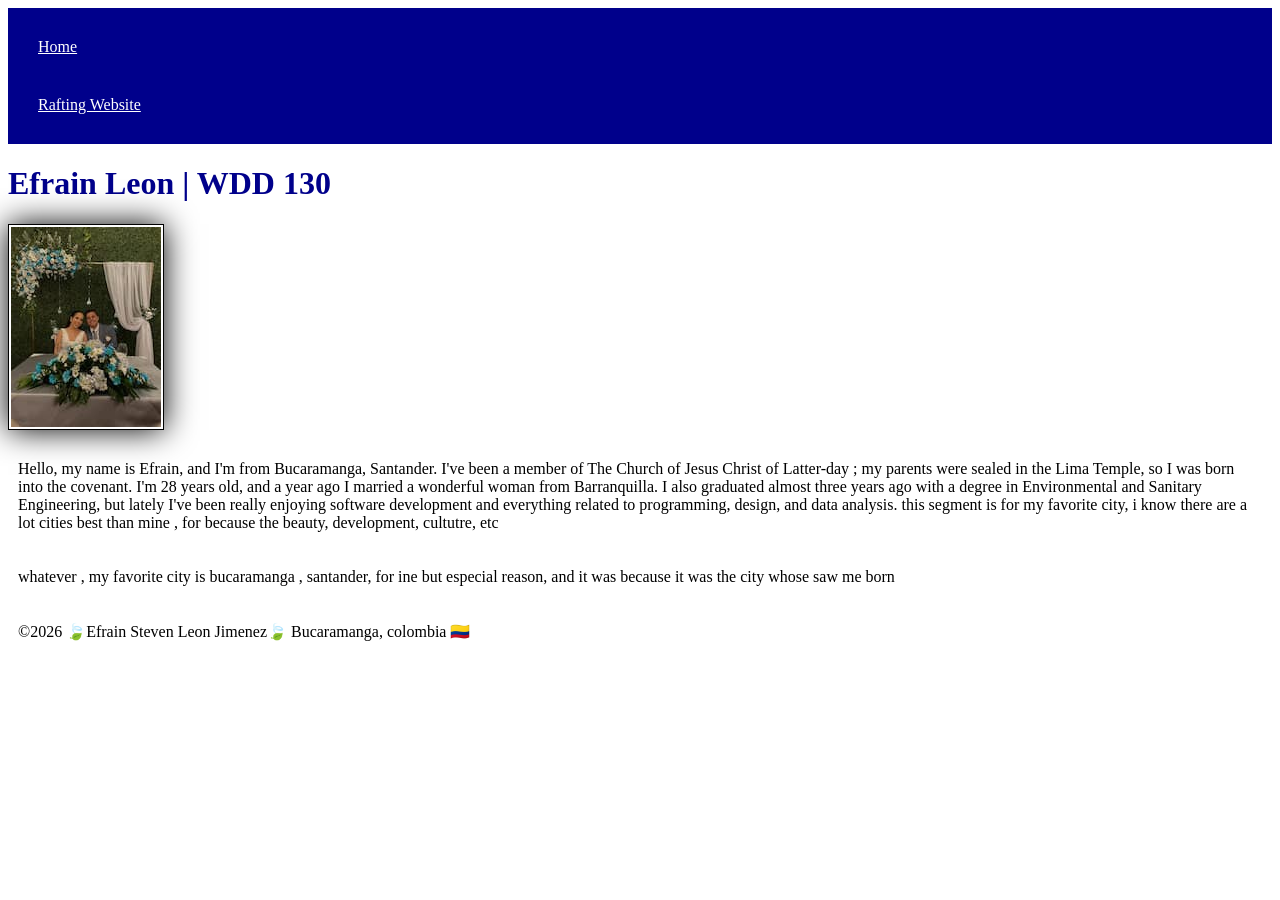
==== index.html @ bd7798eb "corrections" ====
<!DOCTYPE html>
<html lang="en">

<head>
    <meta charset="UTF-8">
    <meta name="viewport" content="width=device-width, initial-scale=1.0">
    <title>Efrain Leon | WDD 130</title>
    <link rel="stylesheet" href="styles/styles.css">
</head>

<body>
    <header>
        <nav>
            <a href="#">Home</a>
            <a href="wwr/">Rafting Website</a>
        </nav>
    </header>
    <main>
        <h1> Efrain Leon | WDD 130</h1>
        <img src="images/profile.jpg" alt="My wife and me">
        <p>Hello, my name is Efrain, and I'm from Bucaramanga, Santander. I've been a member of The
            Church of
            Jesus Christ of Latter-day ; my parents were sealed in the Lima Temple, so I was born
            into the
            covenant. I'm 28 years old, and a year ago I married a wonderful woman from
            Barranquilla. I also
            graduated almost three years ago with a degree in Environmental and Sanitary
            Engineering, but lately
            I've been really enjoying software development and everything related to programming,
            design, and data analysis.
            this segment is for my favorite city, i know there are a lot cities best than mine , for
            because the beauty, development, cultutre, etc</p>
        <p>whatever , my favorite city is bucaramanga , santander, for ine but especial reason, and
            it
            was because it was the city whose saw me born </p>
    </main>
    <footer>
        <p>©️​2026 🍃​Efrain Steven Leon Jimenez🍃​ Bucaramanga, colombia 🇨🇴​</p>
    </footer>

</body>

</html>
---- styles/styles.css ----
nav {
    background-color: darkblue;
    padding: 10px;
}

nav a {
    color: white;
    display: block;
    padding: 20px;
}

h1 {
    color: darkblue;
}

img {
    width: 150px;
    height: auto;
    border: 1px solid black;
    padding: 2px;
    box-shadow: 0 0 30px;

}

p {
    padding: 10px;
}
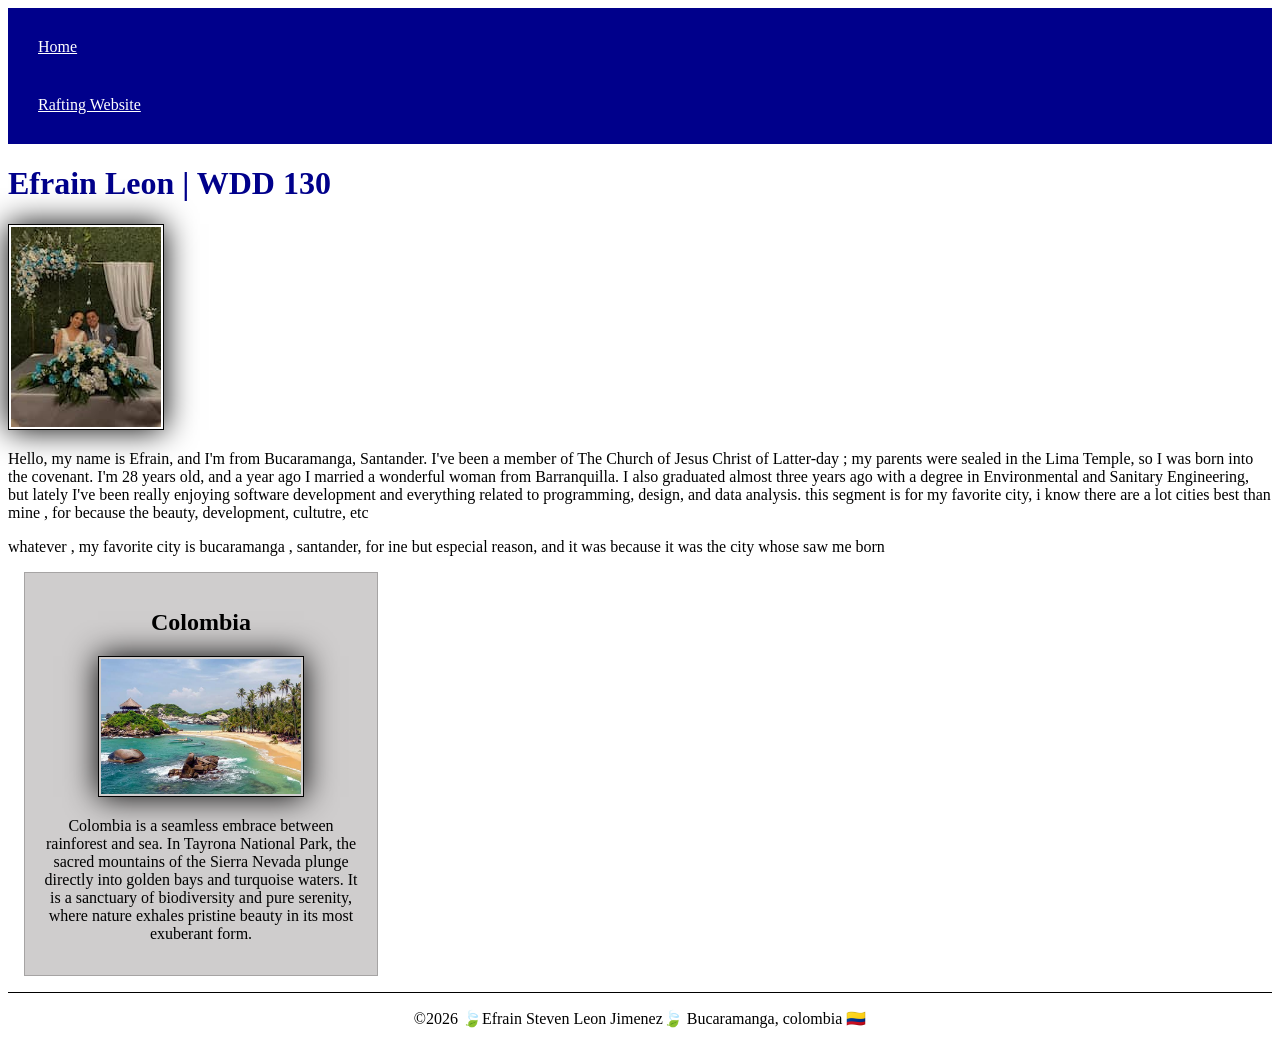
==== commit 678e4152: "update" ====
--- a/index.html
+++ b/index.html
@@ -6,6 +6,9 @@
     <meta name="viewport" content="width=device-width, initial-scale=1.0">
     <title>Efrain Leon | WDD 130</title>
     <link rel="stylesheet" href="styles/styles.css">
+    <meta name="description"
+      content="Describe your home page here using keywords like your name, the course, the porpuse of the page.">
+    <meta name="author" content="Your name">
 </head>
 
 <body>
@@ -34,6 +37,17 @@
             it
             was because it was the city whose saw me born </p>
     </main>
+    <aside>
+        <h2>Colombia</h2>
+        <img src="images/Tayrona_park.jpg" alt="This is my countrie">
+        <p>Colombia is a seamless embrace between rainforest and sea. In Tayrona National Park, the
+            sacred
+            mountains of the Sierra Nevada plunge directly into golden bays and turquoise waters. It
+            is a sanctuary of biodiversity and pure serenity, where nature exhales pristine beauty
+            in its
+            most exuberant form.
+        </p>
+    </aside>
     <footer>
         <p>©️​2026 🍃​Efrain Steven Leon Jimenez🍃​ Bucaramanga, colombia 🇨🇴​</p>
     </footer>
--- a/styles/styles.css
+++ b/styles/styles.css
@@ -24,4 +24,34 @@
 
 p {
     padding: 10px;
+}
+
+aside {
+    width: 20rem;
+    margin: 1rem;
+    border: 1px solid rgb(0 0 0/ 0.2);
+    /* 1 */
+    padding: 1rem;
+    background-color: #cfcdcd;
+    text-align: center;
+}
+
+aside img {
+    width: 200px;
+    height: auto;
+}
+
+main img {
+    width: 150px;
+    height: auto;
+}
+
+p {
+    padding: 0;
+}
+
+footer {
+    margin-top: 15px;
+    border-top: 1px solid #000;
+    text-align: center;
 }
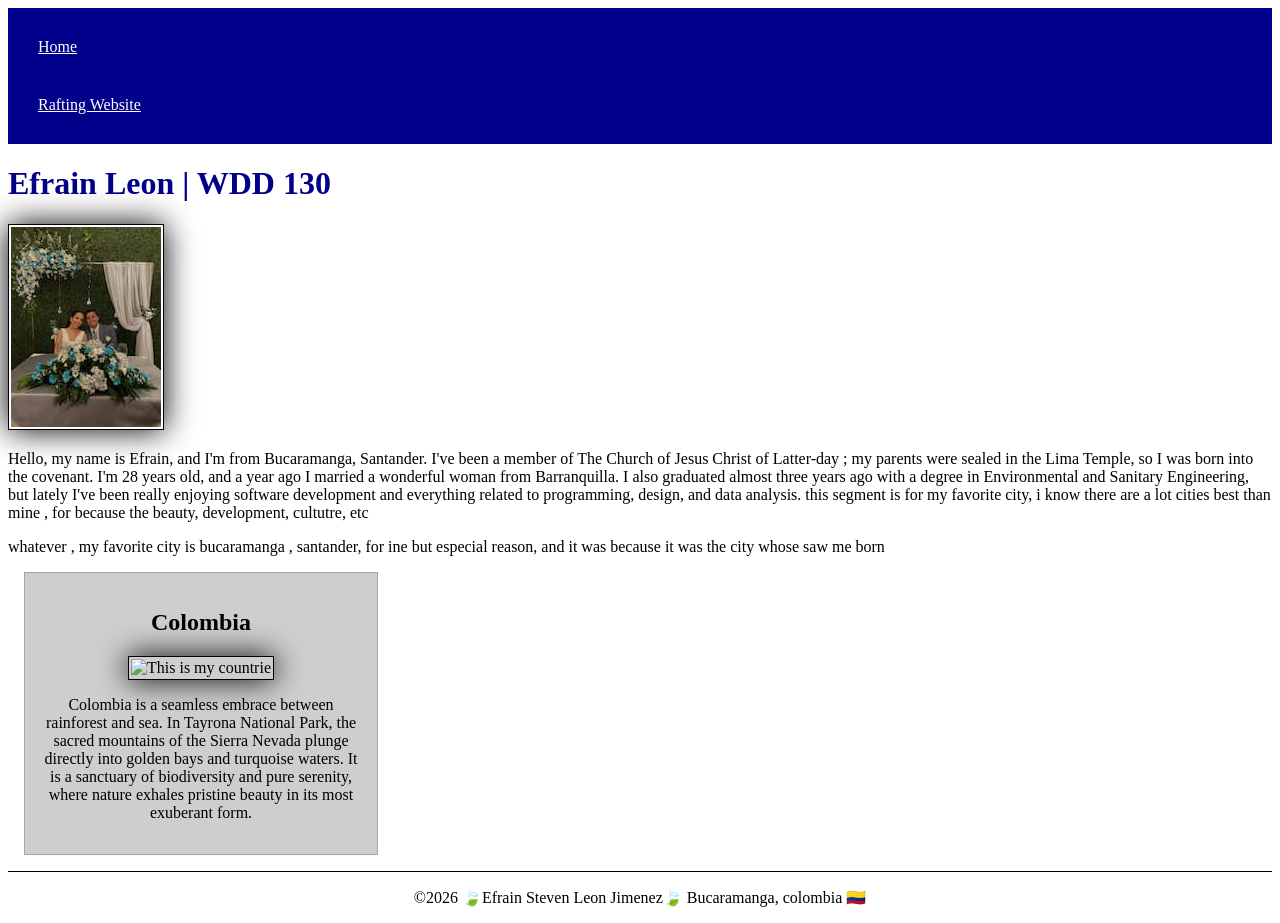
==== commit dfce5b6a: "t not T" ====
--- a/index.html
+++ b/index.html
@@ -39,7 +39,7 @@
     </main>
     <aside>
         <h2>Colombia</h2>
-        <img src="images/Tayrona_park.jpg" alt="This is my countrie">
+        <img src="images/tayrona_park.jpg" alt="This is my countrie">
         <p>Colombia is a seamless embrace between rainforest and sea. In Tayrona National Park, the
             sacred
             mountains of the Sierra Nevada plunge directly into golden bays and turquoise waters. It
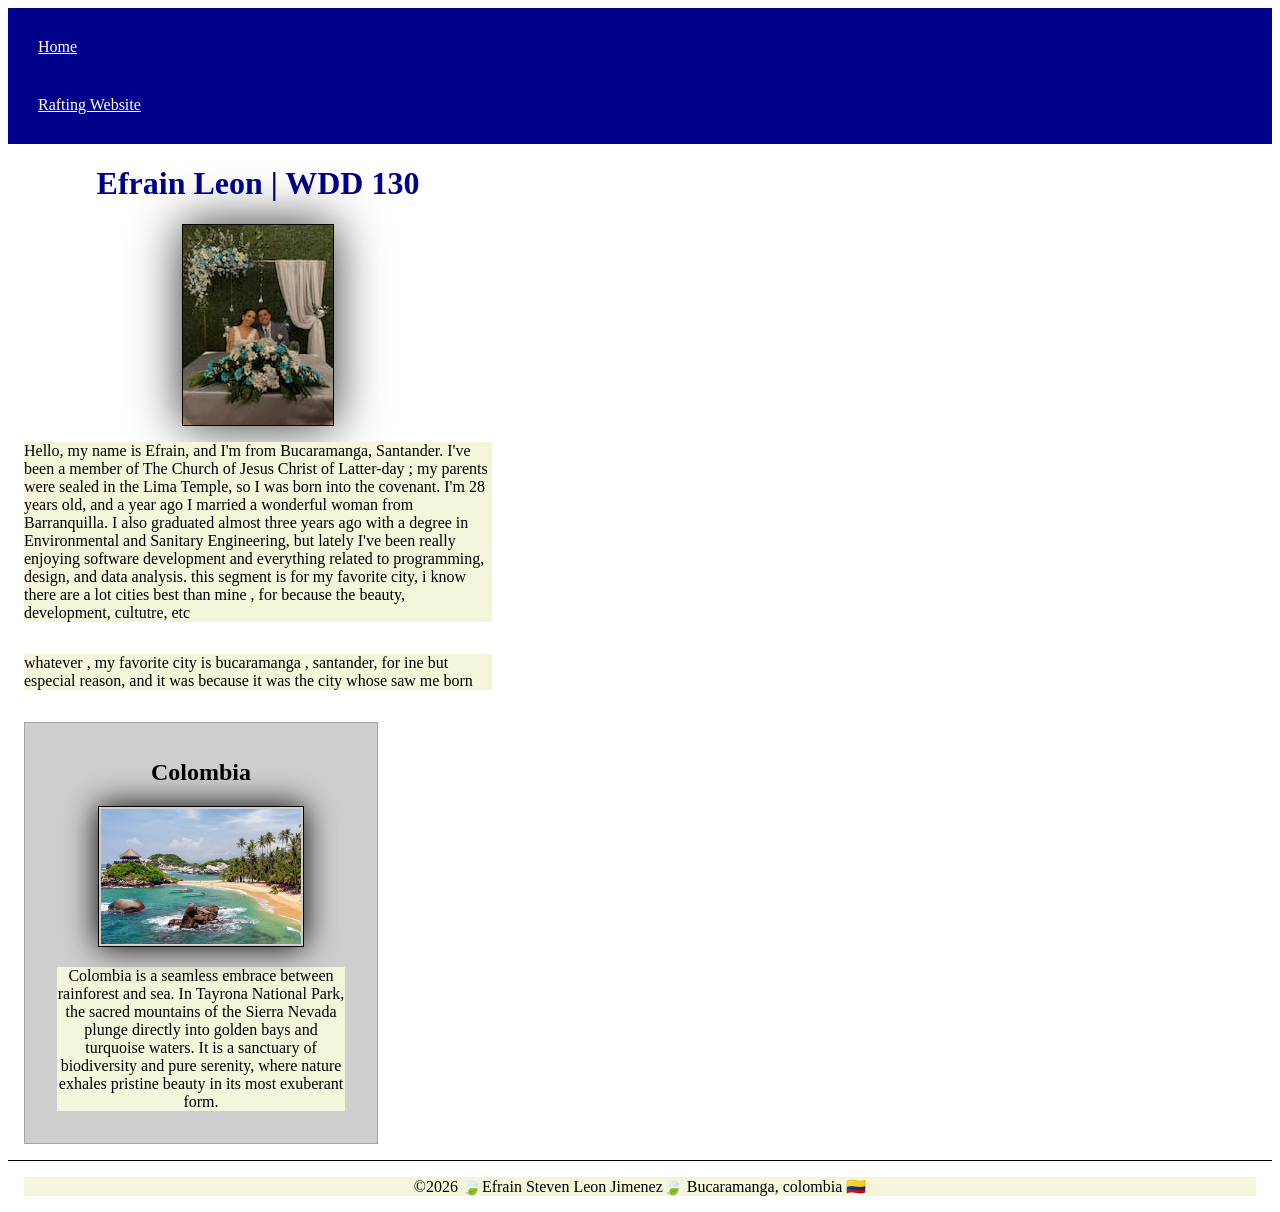
==== commit 9eb5efd5: "ch" ====
--- a/index.html
+++ b/index.html
@@ -39,7 +39,7 @@
     </main>
     <aside>
         <h2>Colombia</h2>
-        <img src="images/tayrona_park.jpg" alt="This is my countrie">
+        <img src="images/tayronapark.jpg" alt="This is my countrie">
         <p>Colombia is a seamless embrace between rainforest and sea. In Tayrona National Park, the
             sacred
             mountains of the Sierra Nevada plunge directly into golden bays and turquoise waters. It
--- a/styles/styles.css
+++ b/styles/styles.css
@@ -22,10 +22,6 @@
 
 }
 
-p {
-    padding: 10px;
-}
-
 aside {
     width: 20rem;
     margin: 1rem;
@@ -39,14 +35,29 @@
 aside img {
     width: 200px;
     height: auto;
+
+}
+
+main {
+    width: 100%;
+    max-width: 500px;
+    display: flex;
+    flex-direction: column;
+    align-items: center;
+
 }
 
 main img {
     width: 150px;
     height: auto;
+    border: 1px solid rgb(0, 0, 0);
+    padding: 0;
+    box-shadow: 0 0 50px #333333;
 }
 
 p {
+    background-color: beige;
+    margin: 1rem;
     padding: 0;
 }
 
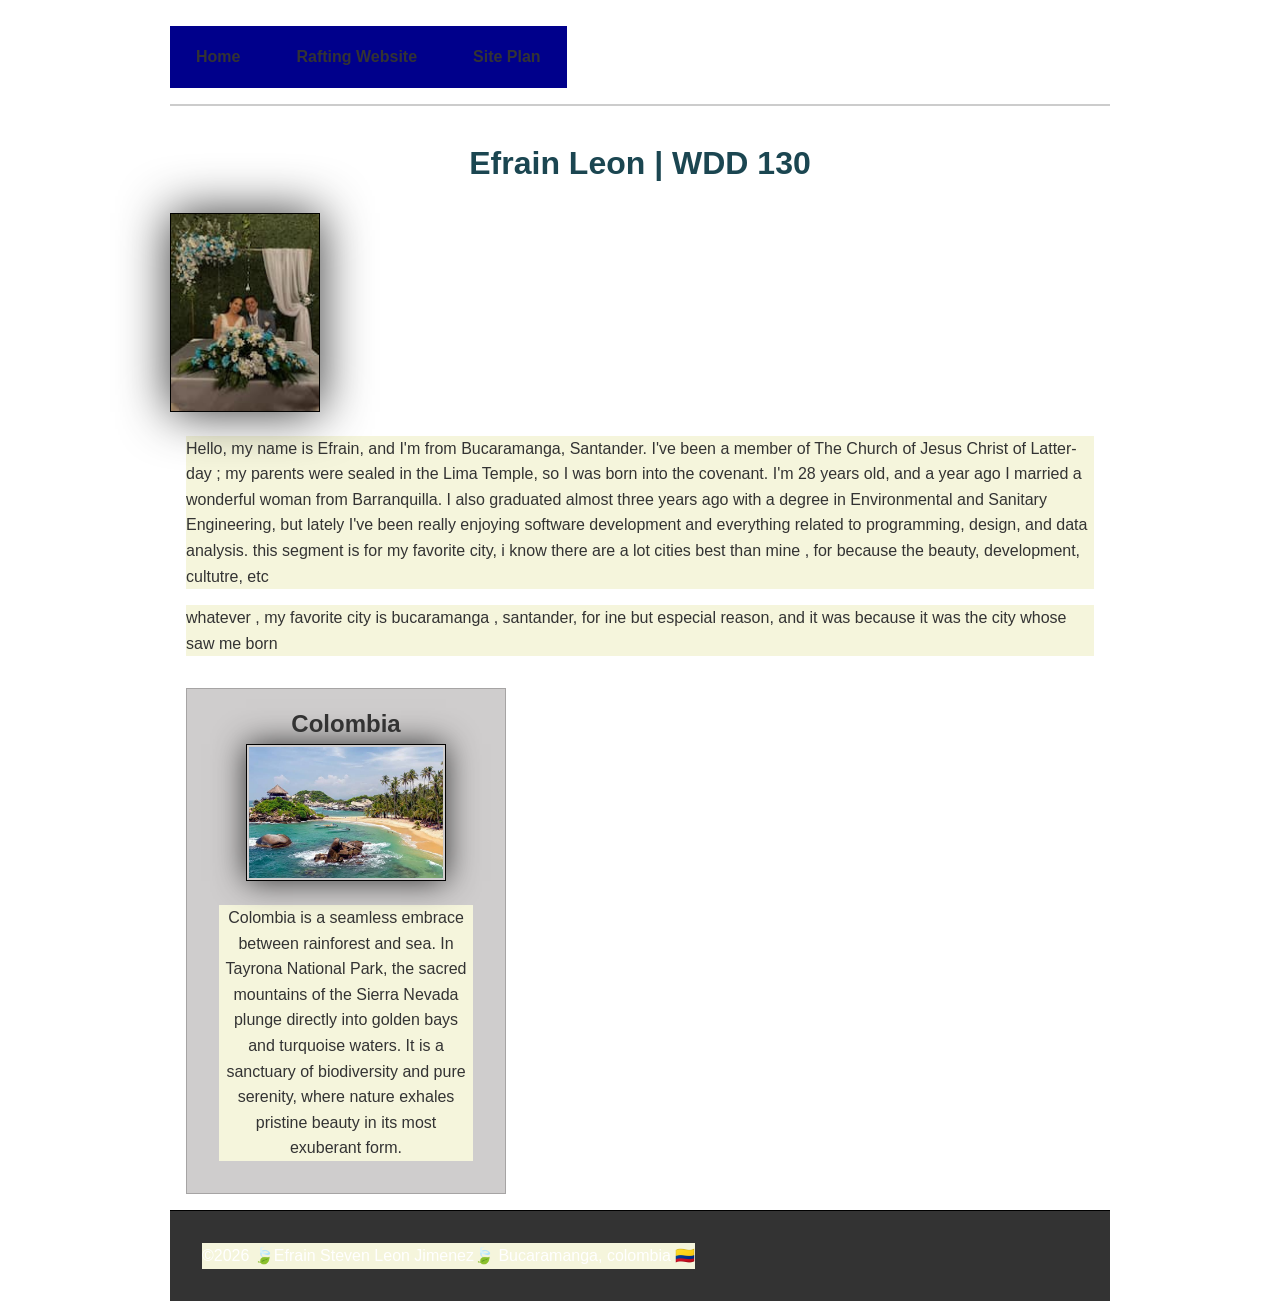
==== commit d1ada65c: ".." ====
--- a/index.html
+++ b/index.html
@@ -16,8 +16,10 @@
         <nav>
             <a href="#">Home</a>
             <a href="wwr/">Rafting Website</a>
+            <a href="site-plan.html">Site Plan</a>
         </nav>
     </header>
+
     <main>
         <h1> Efrain Leon | WDD 130</h1>
         <img src="images/profile.jpg" alt="My wife and me">
@@ -54,4 +56,6 @@
 
 </body>
 
-</html>+</html>
+
+<!-- hi -->
--- a/styles/styles.css
+++ b/styles/styles.css
@@ -1,3 +1,18 @@
+* {
+    box-sizing: border-box;
+    margin: 0;
+    padding: 0;
+}
+
+body {
+    font-family: Arial, sans-serif;
+    line-height: 1.6;
+    color: #333;
+    max-width: 960px;
+    margin: 0 auto;
+    padding: 10px;
+}
+
 nav {
     background-color: darkblue;
     padding: 10px;
@@ -39,11 +54,20 @@
 }
 
 main {
-    width: 100%;
-    max-width: 500px;
+    /*width: 100%;
     display: flex;
     flex-direction: column;
     align-items: center;
+    max-width: 960px;
+    margin: 0 auto;
+    padding: 1rem;*/
+    margin: 2rem 0;
+}
+
+main h1 {
+    text-align: center;
+    margin-bottom: 1.5rem;
+    color: #1b4651;
 
 }
 
@@ -65,4 +89,61 @@
     margin-top: 15px;
     border-top: 1px solid #000;
     text-align: center;
+    display: flex;
+    justify-content: space-between;
+    align-items: center;
+    padding: 1rem;
+    background-color: #333;
+    color: #fff;
+}
+
+header {
+    display: flex;
+    align-items: center;
+    justify-content: space-between;
+    /*grid-template-columns: 150px 1fr;*/
+    padding: 1rem 0;
+    /*background-color: #f4f4f4;*/
+    border-bottom: 2px solid #ccc;
+}
+
+header.logo {
+    max-width: 60px;
+    width: auto;
+}
+
+nav {
+    display: flex;
+    /*justify-content: space-around;
+    list-style-type: none;*/
+    gap: 1.5rem;
+}
+
+nav a {
+    text-decoration: none;
+    font-weight: bold;
+    padding: 0.5rem 1rem;
+    color: #333;
+}
+
+nav a:hover {
+    color: #62b7cb;
+    text-decoration: underline;
+}
+
+.card-container {
+    display: grid;
+    grid-template-columns: repeat(auto-fit, minmax(280px, 1fr));
+    gap: 1.5rem;
+}
+
+.card {
+    border: 1px solid #ddd;
+    padding: 1rem;
+    border-radius: 8px;
+}
+
+.social-links {
+    display: flex;
+    gap: 1rem;
 }
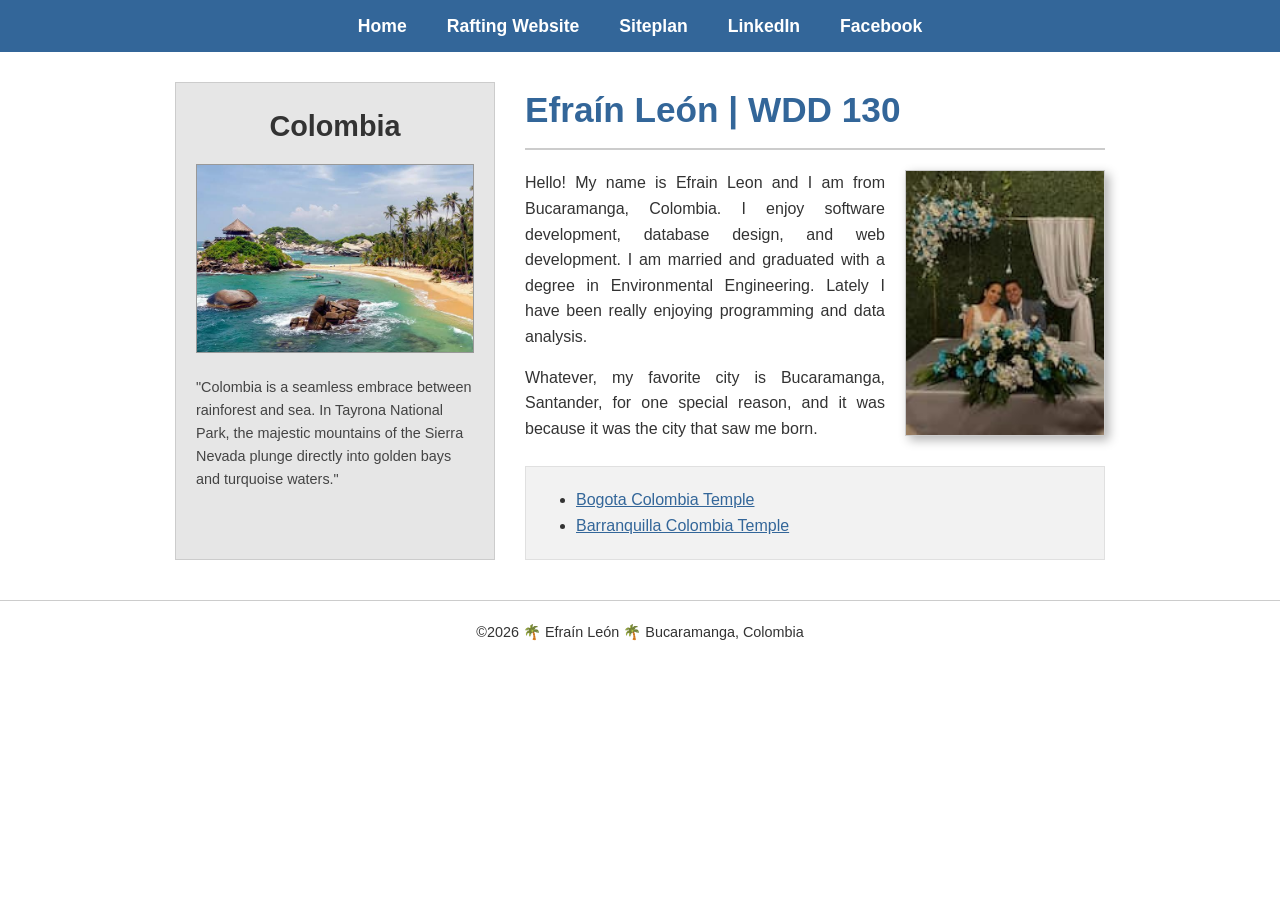
==== commit da93116b: "week 4" ====
--- a/index.html
+++ b/index.html
@@ -6,9 +6,8 @@
     <meta name="viewport" content="width=device-width, initial-scale=1.0">
     <title>Efrain Leon | WDD 130</title>
     <link rel="stylesheet" href="styles/styles.css">
-    <meta name="description"
-      content="Describe your home page here using keywords like your name, the course, the porpuse of the page.">
-    <meta name="author" content="Your name">
+    <meta name="description" content="Personal homepage">
+    <meta name="author" content="Efrain Steven Leon Jimenez">
 </head>
 
 <body>
@@ -16,46 +15,50 @@
         <nav>
             <a href="#">Home</a>
             <a href="wwr/">Rafting Website</a>
-            <a href="site-plan.html">Site Plan</a>
+            <a href="site-plan.html">Siteplan</a>
+            <a href="#">LinkedIn</a>
+            <a href="#">Facebook</a>
         </nav>
     </header>
 
-    <main>
-        <h1> Efrain Leon | WDD 130</h1>
-        <img src="images/profile.jpg" alt="My wife and me">
-        <p>Hello, my name is Efrain, and I'm from Bucaramanga, Santander. I've been a member of The
-            Church of
-            Jesus Christ of Latter-day ; my parents were sealed in the Lima Temple, so I was born
-            into the
-            covenant. I'm 28 years old, and a year ago I married a wonderful woman from
-            Barranquilla. I also
-            graduated almost three years ago with a degree in Environmental and Sanitary
-            Engineering, but lately
-            I've been really enjoying software development and everything related to programming,
-            design, and data analysis.
-            this segment is for my favorite city, i know there are a lot cities best than mine , for
-            because the beauty, development, cultutre, etc</p>
-        <p>whatever , my favorite city is bucaramanga , santander, for ine but especial reason, and
-            it
-            was because it was the city whose saw me born </p>
+    <main class="home-grid">
+        <aside>
+            <h2>Colombia</h2>
+            <img src="images/tayronapark.jpg" alt=" Tayrona National Park Colombia">
+            <p>"Colombia is a seamless embrace between rainforest and sea. In Tayrona National Park,
+                the majestic mountains of the Sierra Nevada plunge directly into golden bays and
+                turquoise waters."</p>
+        </aside>
+
+        <section class="profile-section">
+            <h1>Efraín León | WDD 130</h1>
+            <hr>
+
+            <div class="profile-content">
+                <img src="images/profile.jpg" alt="Efrain Leon and his wife" class="profile-img">
+                <p>Hello! My name is Efrain Leon and I am from Bucaramanga, Colombia. I enjoy
+                    software development, database design, and web development. I am married and
+                    graduated with a degree in Environmental Engineering. Lately I have been really
+                    enjoying programming and data analysis.
+                </p>
+                <p>Whatever, my favorite city is Bucaramanga, Santander, for one special reason, and
+                    it was because it was the city that saw me born.</p>
+            </div>
+
+            <div class="box">
+                <ul>
+                    <li><a href="https://www.churchofjesuschrist.org/temples/details/bogota-colombia-temple?lang=eng"
+                          target="_blank">Bogota Colombia Temple</a></li>
+                    <li><a href="https://www.churchofjesuschrist.org/temples/details/barranquilla-colombia-temple?lang=eng"
+                          target="_blank">Barranquilla Colombia Temple</a></li>
+                </ul>
+            </div>
+        </section>
     </main>
-    <aside>
-        <h2>Colombia</h2>
-        <img src="images/tayronapark.jpg" alt="This is my countrie">
-        <p>Colombia is a seamless embrace between rainforest and sea. In Tayrona National Park, the
-            sacred
-            mountains of the Sierra Nevada plunge directly into golden bays and turquoise waters. It
-            is a sanctuary of biodiversity and pure serenity, where nature exhales pristine beauty
-            in its
-            most exuberant form.
-        </p>
-    </aside>
+
     <footer>
-        <p>©️​2026 🍃​Efrain Steven Leon Jimenez🍃​ Bucaramanga, colombia 🇨🇴​</p>
+        <p>©2026 🌴 Efraín León 🌴 Bucaramanga, Colombia</p>
     </footer>
-
 </body>
 
-</html>
-
-<!-- hi -->+</html>
--- a/styles/styles.css
+++ b/styles/styles.css
@@ -5,145 +5,121 @@
 }
 
 body {
-    font-family: Arial, sans-serif;
+    font-family: Arial, Helvetica, sans-serif;
     line-height: 1.6;
     color: #333;
-    max-width: 960px;
-    margin: 0 auto;
-    padding: 10px;
-}
-
-nav {
-    background-color: darkblue;
-    padding: 10px;
-}
-
-nav a {
-    color: white;
-    display: block;
-    padding: 20px;
-}
-
-h1 {
-    color: darkblue;
-}
-
-img {
-    width: 150px;
-    height: auto;
-    border: 1px solid black;
-    padding: 2px;
-    box-shadow: 0 0 30px;
-
-}
-
-aside {
-    width: 20rem;
-    margin: 1rem;
-    border: 1px solid rgb(0 0 0/ 0.2);
-    /* 1 */
-    padding: 1rem;
-    background-color: #cfcdcd;
-    text-align: center;
-}
-
-aside img {
-    width: 200px;
-    height: auto;
-
-}
-
-main {
-    /*width: 100%;
-    display: flex;
-    flex-direction: column;
-    align-items: center;
-    max-width: 960px;
-    margin: 0 auto;
-    padding: 1rem;*/
-    margin: 2rem 0;
-}
-
-main h1 {
-    text-align: center;
-    margin-bottom: 1.5rem;
-    color: #1b4651;
-
-}
-
-main img {
-    width: 150px;
-    height: auto;
-    border: 1px solid rgb(0, 0, 0);
-    padding: 0;
-    box-shadow: 0 0 50px #333333;
-}
-
-p {
-    background-color: beige;
-    margin: 1rem;
-    padding: 0;
-}
-
-footer {
-    margin-top: 15px;
-    border-top: 1px solid #000;
-    text-align: center;
-    display: flex;
-    justify-content: space-between;
-    align-items: center;
-    padding: 1rem;
-    background-color: #333;
-    color: #fff;
 }
 
 header {
-    display: flex;
-    align-items: center;
-    justify-content: space-between;
-    /*grid-template-columns: 150px 1fr;*/
-    padding: 1rem 0;
-    /*background-color: #f4f4f4;*/
-    border-bottom: 2px solid #ccc;
-}
-
-header.logo {
-    max-width: 60px;
-    width: auto;
+    background-color: #336699;
+    padding: 12px 0;
+    margin-bottom: 30px;
 }
 
 nav {
     display: flex;
-    /*justify-content: space-around;
-    list-style-type: none;*/
-    gap: 1.5rem;
+    justify-content: center;
+    gap: 40px;
+    max-width: 960px;
+    margin: 0 auto;
 }
 
 nav a {
+    color: #ffffff;
     text-decoration: none;
     font-weight: bold;
-    padding: 0.5rem 1rem;
-    color: #333;
+    font-size: 1.1rem;
 }
 
 nav a:hover {
-    color: #62b7cb;
     text-decoration: underline;
 }
 
-.card-container {
+.home-grid {
     display: grid;
-    grid-template-columns: repeat(auto-fit, minmax(280px, 1fr));
-    gap: 1.5rem;
+    grid-template-columns: 320px 1fr;
+    gap: 30px;
+    max-width: 960px;
+    margin: 0 auto;
+    padding: 0 15px;
 }
 
-.card {
-    border: 1px solid #ddd;
-    padding: 1rem;
-    border-radius: 8px;
+aside {
+    background-color: #e6e6e6;
+    border: 1px solid #ccc;
+    padding: 20px;
+    text-align: center;
 }
 
-.social-links {
-    display: flex;
-    gap: 1rem;
+aside h2 {
+    font-size: 1.8rem;
+    margin-bottom: 15px;
+}
+
+aside img {
+    width: 100%;
+    height: auto;
+    border: 1px solid #999;
+    margin-bottom: 15px;
+}
+
+aside p {
+    font-size: 0.9rem;
+    color: #444;
+    text-align: left;
+}
+
+/* Estilos de la Sección de Perfil */
+.profile-section h1 {
+    color: #336699;
+    font-size: 2.2rem;
+    margin-bottom: 10px;
+}
+
+.profile-section hr {
+    border: none;
+    border-top: 2px solid #ccc;
+    margin-bottom: 20px;
+}
+
+/* Imagen flotante dentro de la biografía */
+.profile-img {
+    float: right;
+    width: 200px;
+    height: auto;
+    margin: 0 0 15px 20px;
+    border: 1px solid #ccc;
+    box-shadow: 4px 4px 10px rgba(0, 0, 0, 0.3);
+}
+
+.profile-content p {
+    margin-bottom: 15px;
+    text-align: justify;
+}
+
+/* Caja de enlaces en la parte inferior */
+.box {
+    clear: both;
+    background-color: #f2f2f2;
+    border: 1px solid #e0e0e0;
+    padding: 20px 30px;
+    margin-top: 25px;
+}
+
+.box ul {
+    padding-left: 20px;
+}
+
+.box a {
+    color: #336699;
+    text-decoration: underline;
+}
+
+/* Footer */
+footer {
+    text-align: center;
+    padding: 20px 0;
+    margin-top: 40px;
+    border-top: 1px solid #ccc;
+    font-size: 0.9rem;
 }
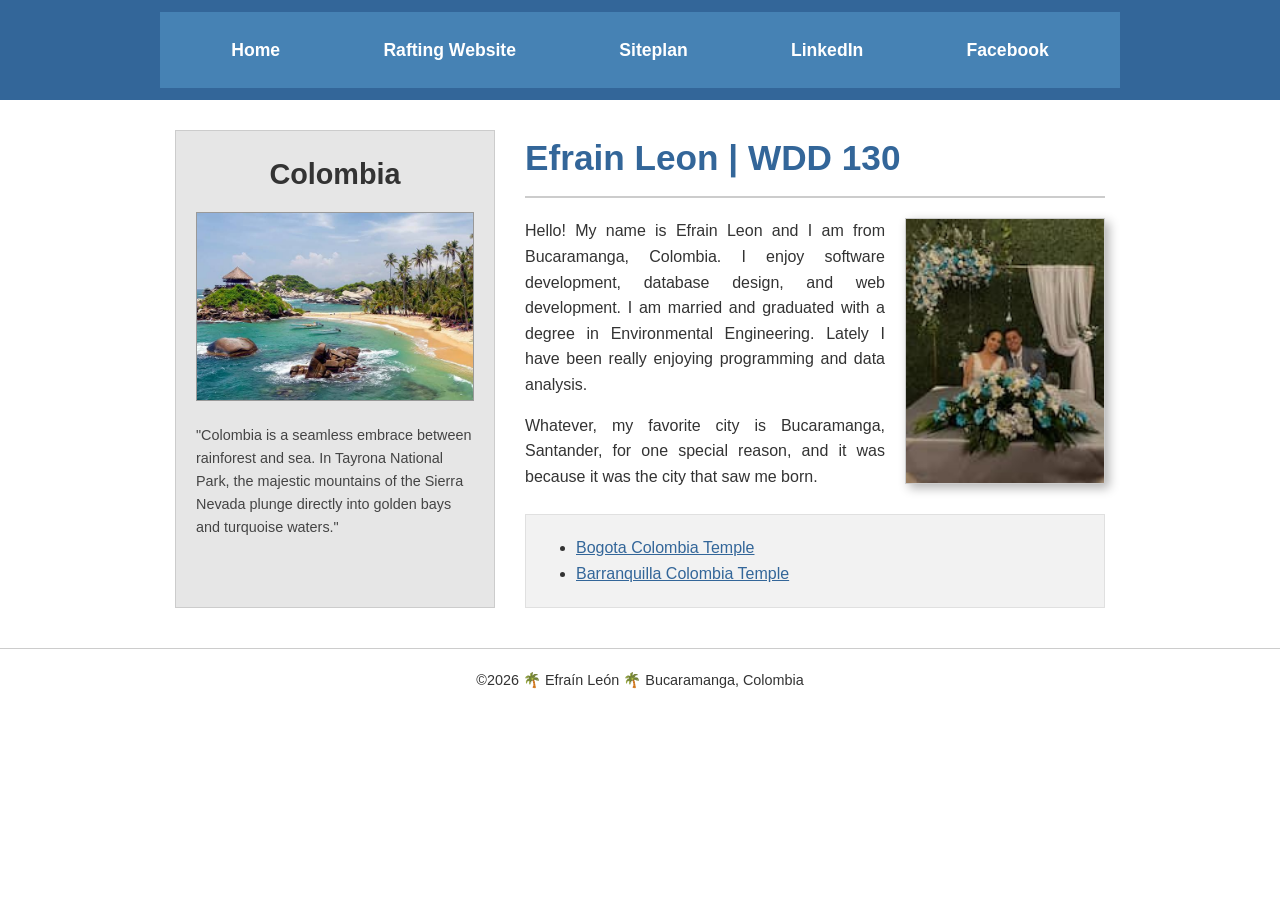
==== commit cb1aec18: "changes" ====
--- a/index.html
+++ b/index.html
@@ -31,7 +31,7 @@
         </aside>
 
         <section class="profile-section">
-            <h1>Efraín León | WDD 130</h1>
+            <h1>Efrain Leon | WDD 130</h1>
             <hr>
 
             <div class="profile-content">
--- a/styles/styles.css
+++ b/styles/styles.css
@@ -18,21 +18,36 @@
 
 nav {
     display: flex;
-    justify-content: center;
     gap: 40px;
     max-width: 960px;
     margin: 0 auto;
+    background-color: steelblue;
+    padding: 1rem;
+    justify-content: space-evenly;
+    align-items: center;
 }
 
 nav a {
+    display: block;
+    padding: 0.5rem;
+    font-size: 1.1rem;
+    font-weight: 700;
     color: #ffffff;
     text-decoration: none;
-    font-weight: bold;
-    font-size: 1.1rem;
 }
 
 nav a:hover {
     text-decoration: underline;
+}
+
+.grid {
+    display: grid;
+    align-items: center;
+}
+
+main {
+    grid-column: 2/3;
+    margin: 1rem;
 }
 
 .home-grid {
@@ -69,7 +84,7 @@
     text-align: left;
 }
 
-/* Estilos de la Sección de Perfil */
+/* styles section profile */
 .profile-section h1 {
     color: #336699;
     font-size: 2.2rem;
@@ -82,7 +97,7 @@
     margin-bottom: 20px;
 }
 
-/* Imagen flotante dentro de la biografía */
+/* bio*/
 .profile-img {
     float: right;
     width: 200px;
